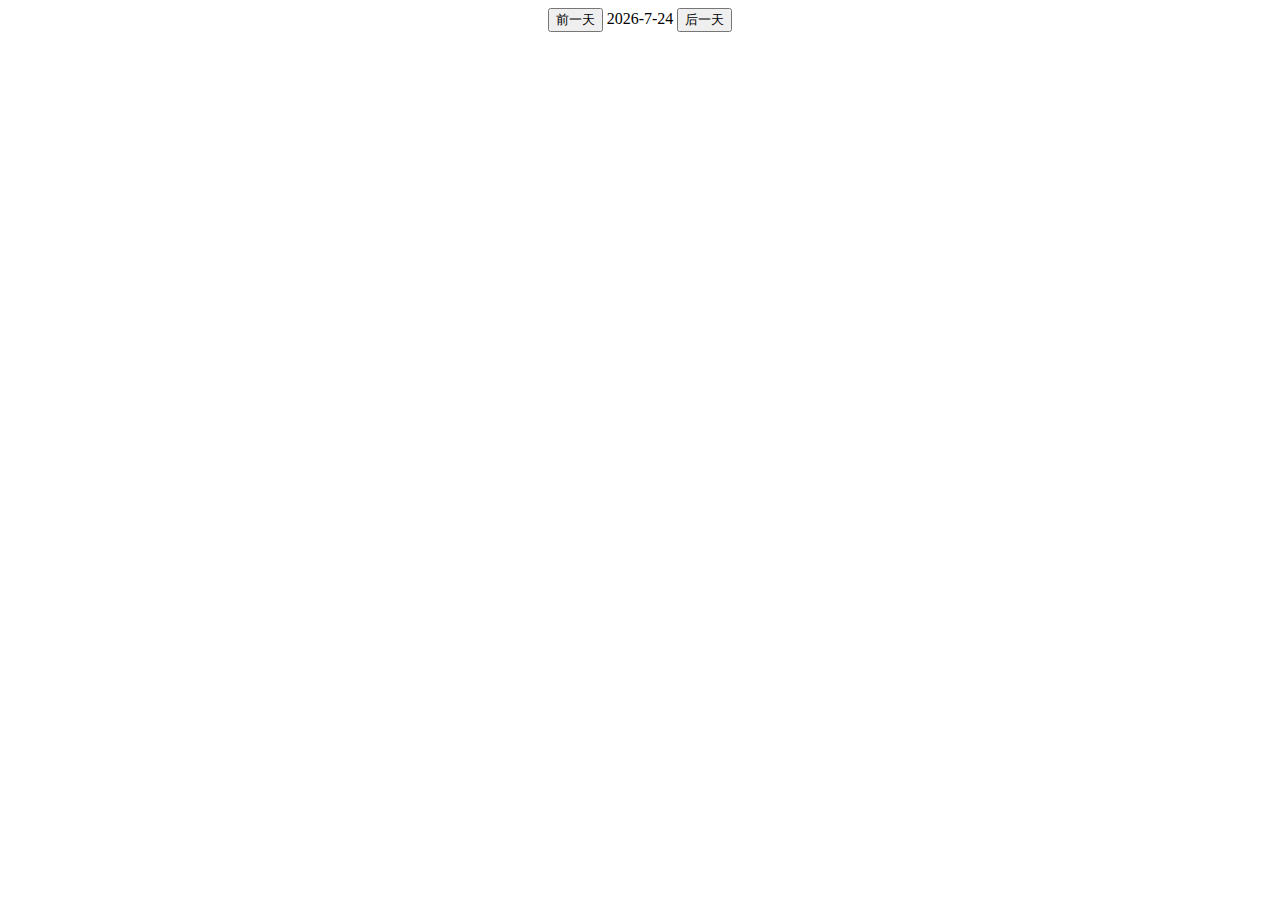
==== index.html @ 5edbfbf6 "Update index.html" ====
<html>
<head>
    <meta charset="UTF-8">
    <meta name="viewport" content="width=device-width, initial-scale=1, maximum-scale=10.0, user-scalable=yes">
    <title> 基督之家第五家QT讀經靈修</title>
    <style type="text/css">
        .iframe {
            width: 100%;
            height: 100%;
        }
        .dateNav{
            text-align: center;
        }

    </style>
    <script type="text/javascript">

        var daysOffset = 0;

        function prev() {
            daysOffset--;
            go(null, true);
        }

        function next() {
            daysOffset++;
            go(null, true);
        }

        function go(dtStr, removeCurrentDate) {
            if(dtStr){
                document.getElementById("currentDay").innerHTML = dtStr;
                document.getElementById("iframeTag").src = "https://hocdevotion.org/event/" + dtStr;
            }else{
                var currentUrl = window.location.href;
                var current_time = new Date().getTime();
                if(removeCurrentDate && currentUrl.includes("?")){
                    var passedInDT = currentUrl.split('?')[1];
                    var passedInDTParts = passedInDT.split('-');
                    var dt = new Date();
                    dt.setFullYear(passedInDTParts[0]);
                    dt.setMonth(passedInDTParts[1]-1);
                    dt.setDate([passedInDTParts[2]]);
                    current_time = dt.getTime();
                }
                var dayMS = 24 * 60 * 60 * 1000;
                var dt = new Date(current_time + daysOffset * dayMS);

                var yyyy = dt.getFullYear();
                var month = dt.getMonth() + 1;
                var day = dt.getDate();
                var dtStr = yyyy + '-' + month + "-" + day;
                document.getElementById("currentDay").innerHTML = dtStr;
                //document.getElementById("iframeTag").src = "https://hocdevotion.org/event/" + dtStr;
                document.title = "基督之家第五家QT讀經靈修 - " + dtStr;

                if(removeCurrentDate && currentUrl.includes("?")){
                    currentUrl = currentUrl.split("?")[0];
                }
                window.location.href = currentUrl +'?'+dtStr;
            }
        }


        const currentUrl =  window.location.href;
        if(currentUrl.indexOf('?')>0){
            setTimeout(()=>{ go(currentUrl.split('?')[1], false); });
        }else{
            setTimeout(()=>{ go(null, false);});
        }

    </script>
</head>
<body>
<div class="dateNav">
    <button onclick="prev()" class="btn">前一天</button>
    <span id="currentDay"></span>
    <button onclick="next()"  class="btn">后一天</button>

</div>
<iframe class="iframe" id="iframeTag" frameborder="0"/>
</body>
</html>
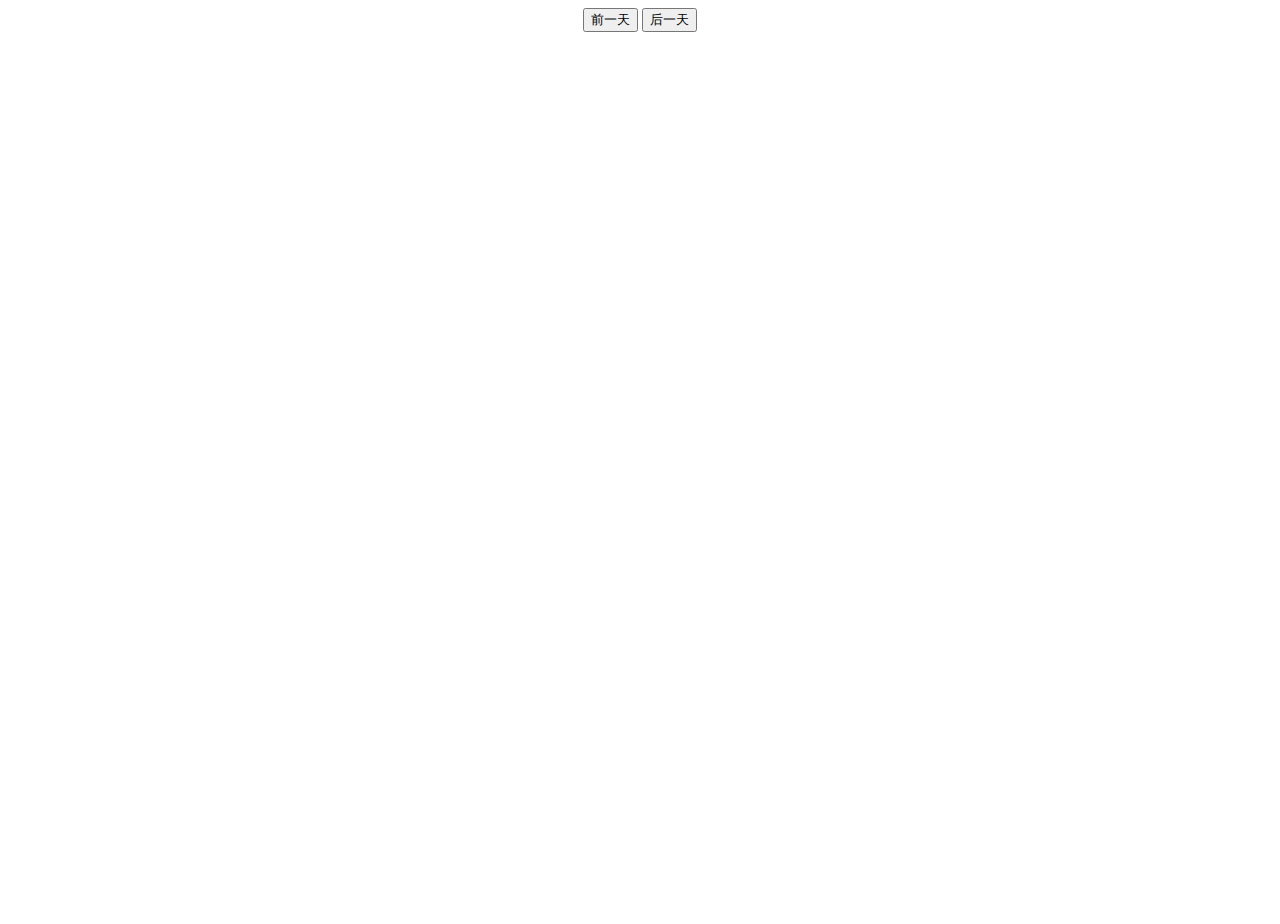
==== commit cdff8201: "code refactoring" ====
--- a/index.html
+++ b/index.html
@@ -3,73 +3,9 @@
     <meta charset="UTF-8">
     <meta name="viewport" content="width=device-width, initial-scale=1, maximum-scale=10.0, user-scalable=yes">
     <title> 基督之家第五家QT讀經靈修</title>
-    <style type="text/css">
-        .iframe {
-            width: 100%;
-            height: 100%;
-        }
-        .dateNav{
-            text-align: center;
-        }
+    <link href="./main.css" rel="stylesheet">
+    <script type="text/javascript" src="./main.js"></script>
 
-    </style>
-    <script type="text/javascript">
-
-        var daysOffset = 0;
-
-        function prev() {
-            daysOffset--;
-            go(null, true);
-        }
-
-        function next() {
-            daysOffset++;
-            go(null, true);
-        }
-
-        function go(dtStr, removeCurrentDate) {
-            if(dtStr){
-                document.getElementById("currentDay").innerHTML = dtStr;
-                document.getElementById("iframeTag").src = "https://hocdevotion.org/event/" + dtStr;
-            }else{
-                var currentUrl = window.location.href;
-                var current_time = new Date().getTime();
-                if(removeCurrentDate && currentUrl.includes("?")){
-                    var passedInDT = currentUrl.split('?')[1];
-                    var passedInDTParts = passedInDT.split('-');
-                    var dt = new Date();
-                    dt.setFullYear(passedInDTParts[0]);
-                    dt.setMonth(passedInDTParts[1]-1);
-                    dt.setDate([passedInDTParts[2]]);
-                    current_time = dt.getTime();
-                }
-                var dayMS = 24 * 60 * 60 * 1000;
-                var dt = new Date(current_time + daysOffset * dayMS);
-
-                var yyyy = dt.getFullYear();
-                var month = dt.getMonth() + 1;
-                var day = dt.getDate();
-                var dtStr = yyyy + '-' + month + "-" + day;
-                document.getElementById("currentDay").innerHTML = dtStr;
-                //document.getElementById("iframeTag").src = "https://hocdevotion.org/event/" + dtStr;
-                document.title = "基督之家第五家QT讀經靈修 - " + dtStr;
-
-                if(removeCurrentDate && currentUrl.includes("?")){
-                    currentUrl = currentUrl.split("?")[0];
-                }
-                window.location.href = currentUrl +'?'+dtStr;
-            }
-        }
-
-
-        const currentUrl =  window.location.href;
-        if(currentUrl.indexOf('?')>0){
-            setTimeout(()=>{ go(currentUrl.split('?')[1], false); });
-        }else{
-            setTimeout(()=>{ go(null, false);});
-        }
-
-    </script>
 </head>
 <body>
 <div class="dateNav">
--- a/main.css
+++ b/main.css
@@ -0,0 +1,7 @@
+.iframe {
+    width: 100%;
+    height: 100%;
+}
+.dateNav{
+    text-align: center;
+}
